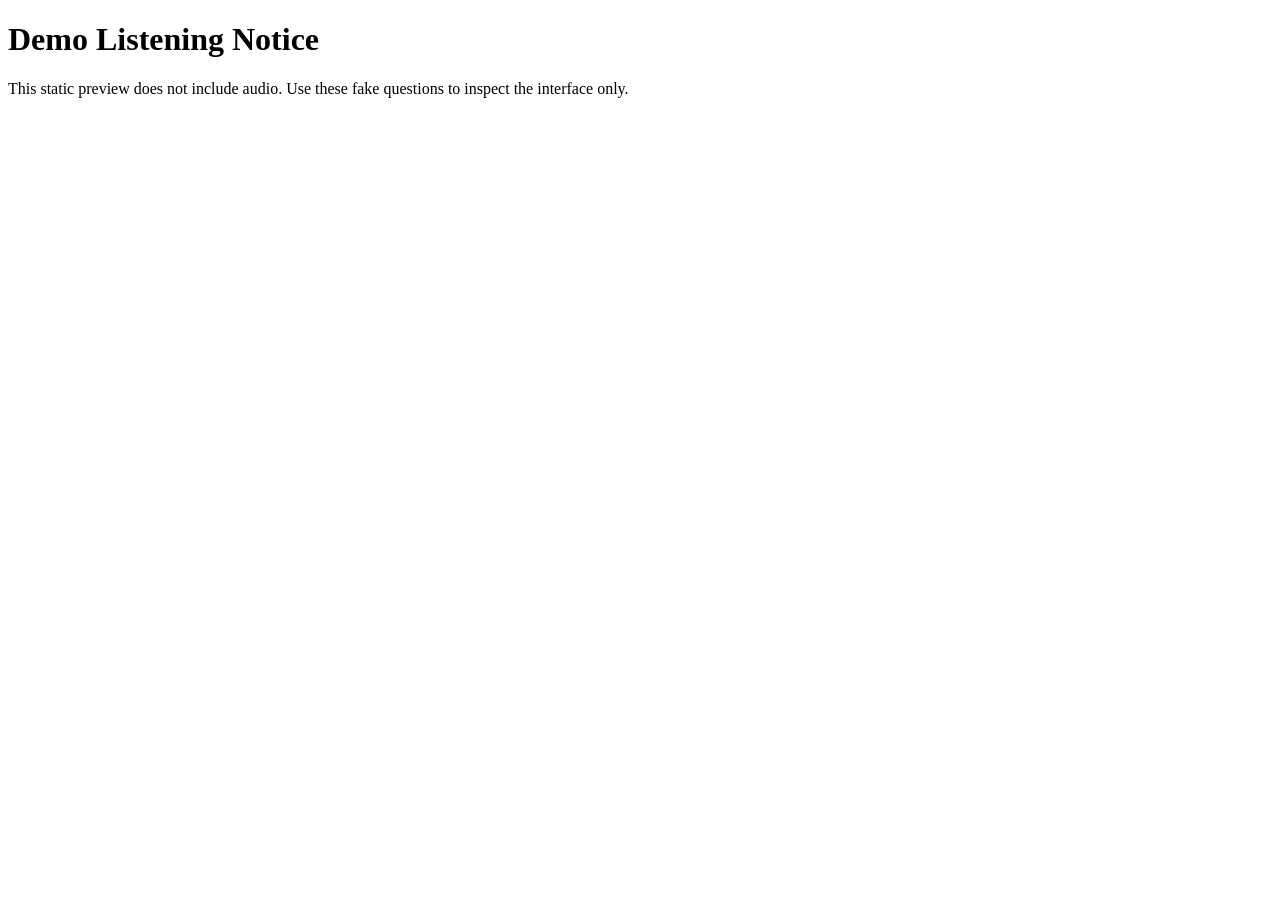
==== materials/demo/local_celpip1_test1/pages/listening/demo-short-notice.html @ 7cbc0d44 "Initial CELPIP practice app" ====
<!doctype html><html><head><meta charset="utf-8"><title>Demo</title></head><body><main><h1>Demo Listening Notice</h1><p>This static preview does not include audio. Use these fake questions to inspect the interface only.</p></main></body></html>
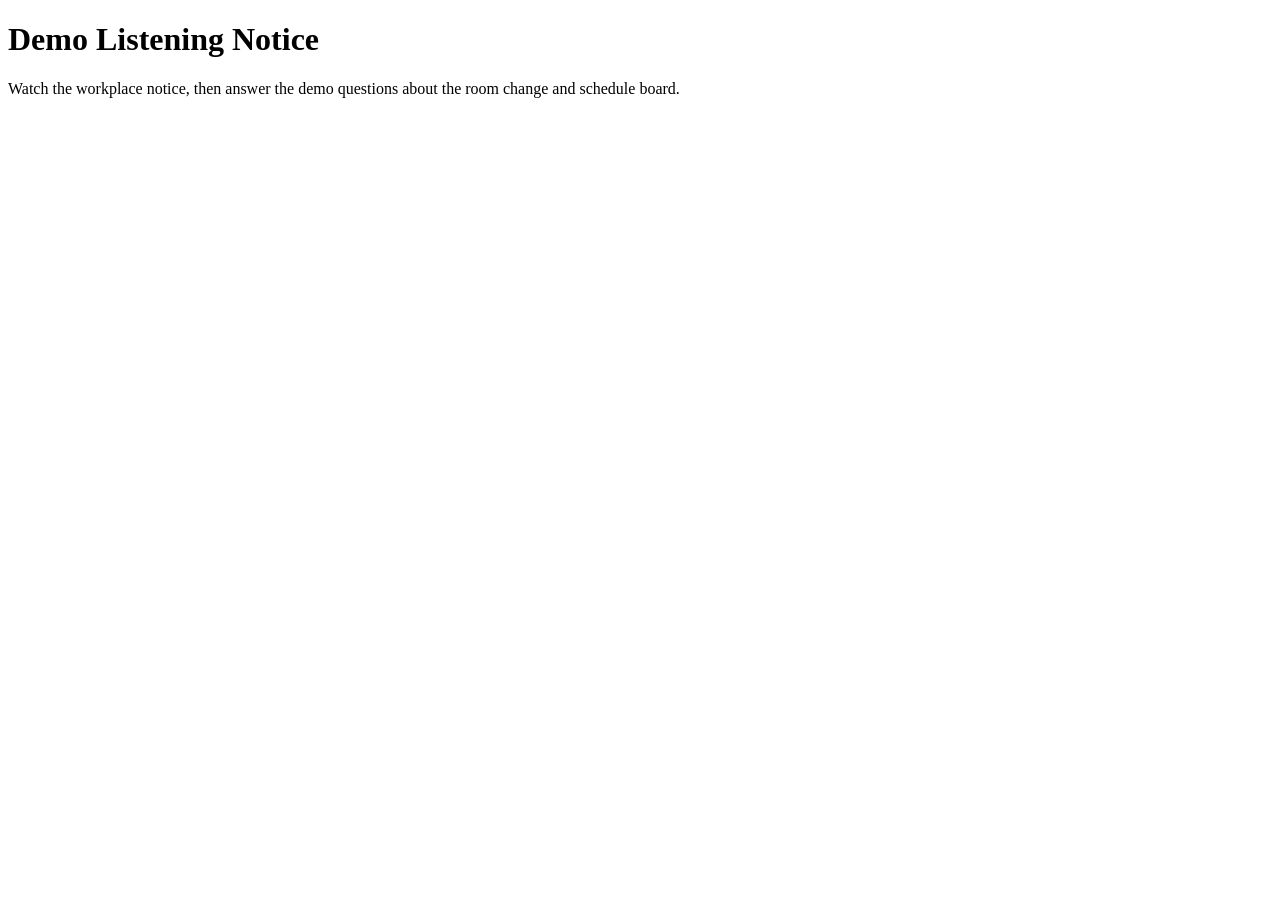
==== commit 8de4ecd1: "Add CELPIP demo listening video" ====
--- a/materials/demo/local_celpip1_test1/pages/listening/demo-short-notice.html
+++ b/materials/demo/local_celpip1_test1/pages/listening/demo-short-notice.html
@@ -1 +1 @@
-<!doctype html><html><head><meta charset="utf-8"><title>Demo</title></head><body><main><h1>Demo Listening Notice</h1><p>This static preview does not include audio. Use these fake questions to inspect the interface only.</p></main></body></html>+<!doctype html><html><head><meta charset="utf-8"><title>Demo</title></head><body><main><h1>Demo Listening Notice</h1><p>Watch the workplace notice, then answer the demo questions about the room change and schedule board.</p></main></body></html>
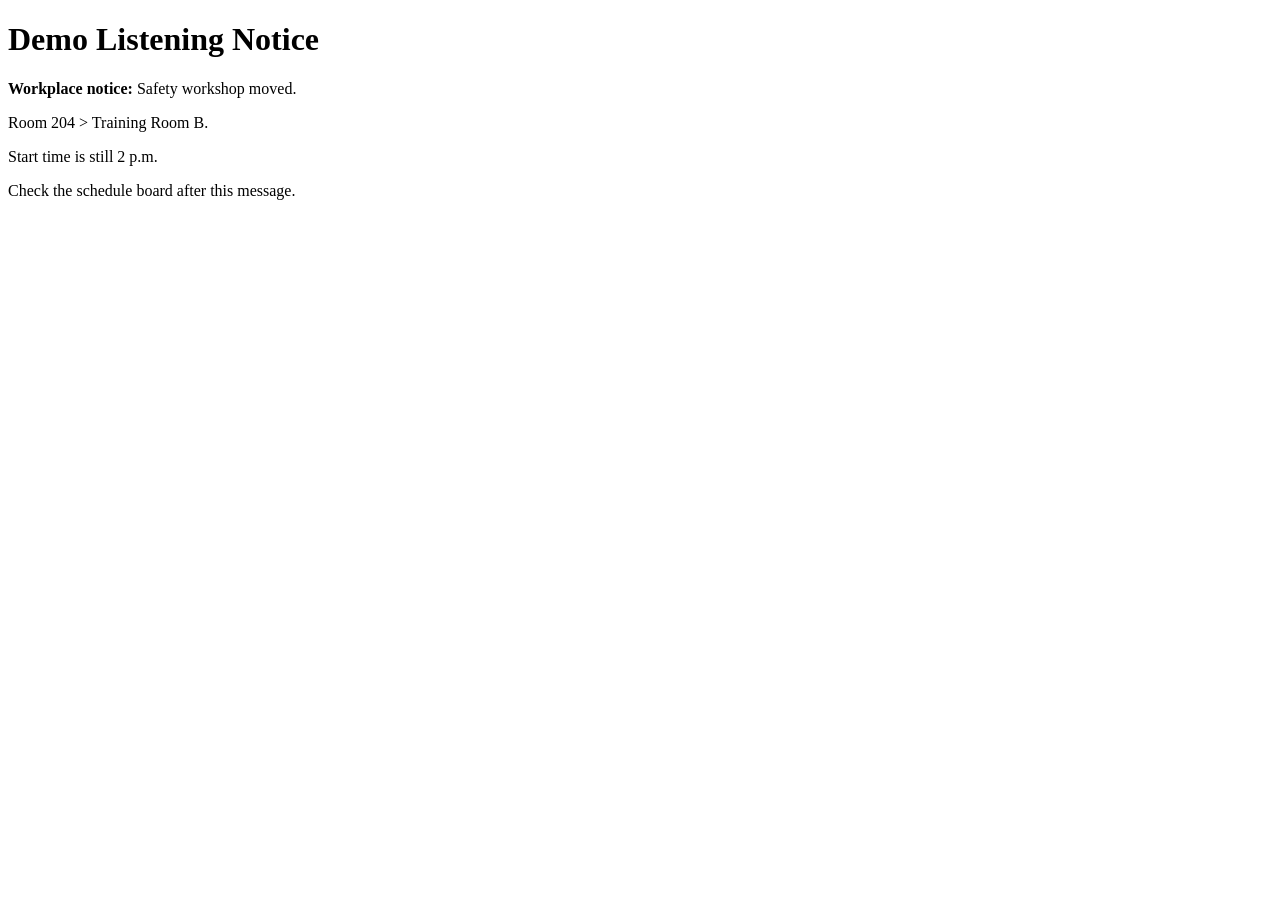
==== commit d2db1dad: "Fix demo listening transcript" ====
--- a/materials/demo/local_celpip1_test1/pages/listening/demo-short-notice.html
+++ b/materials/demo/local_celpip1_test1/pages/listening/demo-short-notice.html
@@ -1 +1,16 @@
-<!doctype html><html><head><meta charset="utf-8"><title>Demo</title></head><body><main><h1>Demo Listening Notice</h1><p>Watch the workplace notice, then answer the demo questions about the room change and schedule board.</p></main></body></html>
+<!doctype html>
+<html>
+<head>
+  <meta charset="utf-8">
+  <title>Demo Listening Notice</title>
+</head>
+<body>
+  <main itemprop="articleBody">
+    <h1>Demo Listening Notice</h1>
+    <p><strong>Workplace notice:</strong> Safety workshop moved.</p>
+    <p>Room 204 &gt; Training Room B.</p>
+    <p>Start time is still 2 p.m.</p>
+    <p>Check the schedule board after this message.</p>
+  </main>
+</body>
+</html>
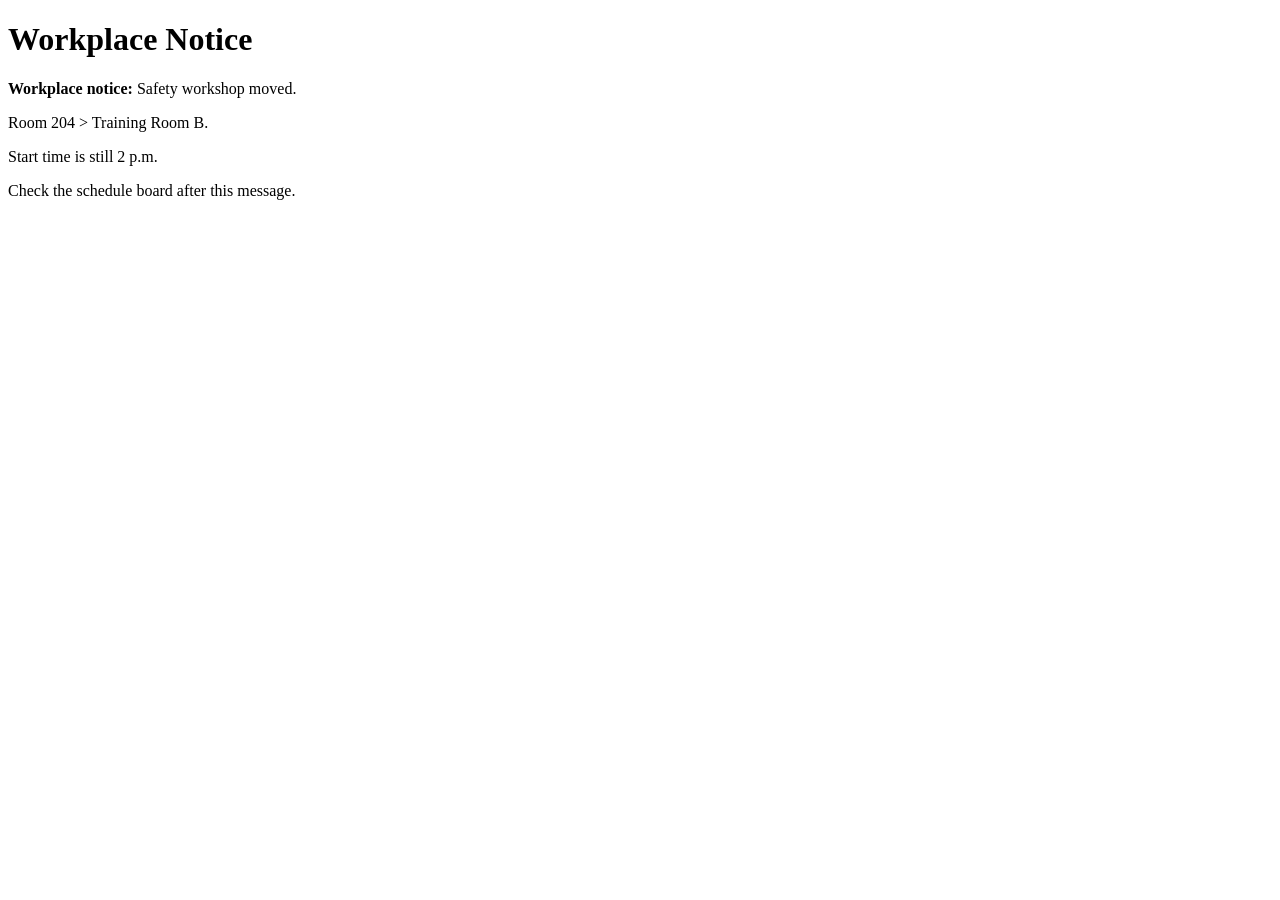
==== commit f2391e8b: "Fix public demo preview copy" ====
--- a/materials/demo/local_celpip1_test1/pages/listening/demo-short-notice.html
+++ b/materials/demo/local_celpip1_test1/pages/listening/demo-short-notice.html
@@ -2,11 +2,11 @@
 <html>
 <head>
   <meta charset="utf-8">
-  <title>Demo Listening Notice</title>
+  <title>Workplace Notice</title>
 </head>
 <body>
   <main itemprop="articleBody">
-    <h1>Demo Listening Notice</h1>
+    <h1>Workplace Notice</h1>
     <p><strong>Workplace notice:</strong> Safety workshop moved.</p>
     <p>Room 204 &gt; Training Room B.</p>
     <p>Start time is still 2 p.m.</p>
